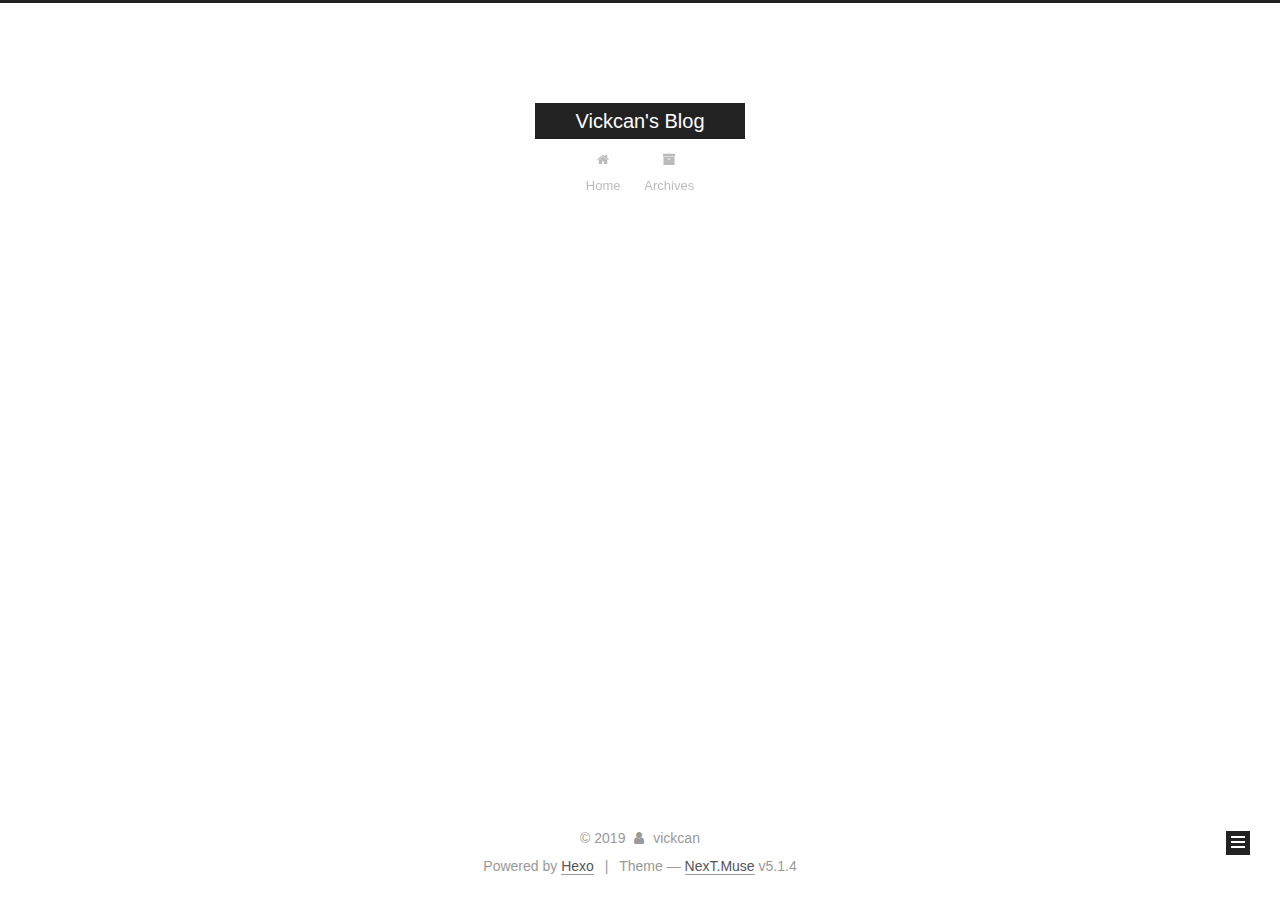
==== archives/index.html @ aaf4f509 "safds" ====
<!DOCTYPE html>



  


<html class="theme-next muse use-motion" lang>
<head><meta name="generator" content="Hexo 3.9.0">
  <meta charset="UTF-8">
<meta http-equiv="X-UA-Compatible" content="IE=edge">
<meta name="viewport" content="width=device-width, initial-scale=1, maximum-scale=1">
<meta name="theme-color" content="#222">









<meta http-equiv="Cache-Control" content="no-transform">
<meta http-equiv="Cache-Control" content="no-siteapp">
















  
  
  <link href="/lib/fancybox/source/jquery.fancybox.css?v=2.1.5" rel="stylesheet" type="text/css">







<link href="/lib/font-awesome/css/font-awesome.min.css?v=4.6.2" rel="stylesheet" type="text/css">

<link href="/css/main.css?v=5.1.4" rel="stylesheet" type="text/css">


  <link rel="apple-touch-icon" sizes="180x180" href="/images/apple-touch-icon-next.png?v=5.1.4">


  <link rel="icon" type="image/png" sizes="32x32" href="/images/favicon-32x32-next.png?v=5.1.4">


  <link rel="icon" type="image/png" sizes="16x16" href="/images/favicon-16x16-next.png?v=5.1.4">


  <link rel="mask-icon" href="/images/logo.svg?v=5.1.4" color="#222">





  <meta name="keywords" content="Hexo, NexT">










<meta property="og:type" content="website">
<meta property="og:title" content="Vickcan&#39;s Blog">
<meta property="og:url" content="https://vickcan.github.io/archives/index.html">
<meta property="og:site_name" content="Vickcan&#39;s Blog">
<meta property="og:locale" content="default">
<meta name="twitter:card" content="summary">
<meta name="twitter:title" content="Vickcan&#39;s Blog">



<script type="text/javascript" id="hexo.configurations">
  var NexT = window.NexT || {};
  var CONFIG = {
    root: '/',
    scheme: 'Muse',
    version: '5.1.4',
    sidebar: {"position":"left","display":"post","offset":12,"b2t":false,"scrollpercent":false,"onmobile":false},
    fancybox: true,
    tabs: true,
    motion: {"enable":true,"async":false,"transition":{"post_block":"fadeIn","post_header":"slideDownIn","post_body":"slideDownIn","coll_header":"slideLeftIn","sidebar":"slideUpIn"}},
    duoshuo: {
      userId: '0',
      author: 'Author'
    },
    algolia: {
      applicationID: '',
      apiKey: '',
      indexName: '',
      hits: {"per_page":10},
      labels: {"input_placeholder":"Search for Posts","hits_empty":"We didn't find any results for the search: ${query}","hits_stats":"${hits} results found in ${time} ms"}
    }
  };
</script>



  <link rel="canonical" href="https://vickcan.github.io/archives/">





  <title>Archive | Vickcan's Blog</title>
  








</head>

<body itemscope itemtype="http://schema.org/WebPage" lang="default">

  
  
    
  

  <div class="container sidebar-position-left page-archive">
    <div class="headband"></div>

    <header id="header" class="header" itemscope itemtype="http://schema.org/WPHeader">
      <div class="header-inner"><div class="site-brand-wrapper">
  <div class="site-meta ">
    

    <div class="custom-logo-site-title">
      <a href="/" class="brand" rel="start">
        <span class="logo-line-before"><i></i></span>
        <span class="site-title">Vickcan's Blog</span>
        <span class="logo-line-after"><i></i></span>
      </a>
    </div>
      
        <p class="site-subtitle"></p>
      
  </div>

  <div class="site-nav-toggle">
    <button>
      <span class="btn-bar"></span>
      <span class="btn-bar"></span>
      <span class="btn-bar"></span>
    </button>
  </div>
</div>

<nav class="site-nav">
  

  
    <ul id="menu" class="menu">
      
        
        <li class="menu-item menu-item-home">
          <a href="/" rel="section">
            
              <i class="menu-item-icon fa fa-fw fa-home"></i> <br>
            
            Home
          </a>
        </li>
      
        
        <li class="menu-item menu-item-archives">
          <a href="/archives/" rel="section">
            
              <i class="menu-item-icon fa fa-fw fa-archive"></i> <br>
            
            Archives
          </a>
        </li>
      

      
    </ul>
  

  
</nav>



 </div>
    </header>

    <main id="main" class="main">
      <div class="main-inner">
        <div class="content-wrap">
          <div id="content" class="content">
            

  
  
  
  <div class="post-block archive">
    <div id="posts" class="posts-collapse">
      <span class="archive-move-on"></span>

      <span class="archive-page-counter">
        
        
        
          
        
        Um..! 1 post. Keep on posting.
      </span>

      

        
        
        

        
          
          <div class="collection-title">
            <h1 class="archive-year" id="archive-year-2019">2019</h1>
          </div>
        
        

        

  <article class="post post-type-normal" itemscope itemtype="http://schema.org/Article">
    <header class="post-header">

      <h2 class="post-title">
        
            <a class="post-title-link" href="/2019/07/06/hello-world/" itemprop="url">
              
                <span itemprop="name">Hello World</span>
              
            </a>
        
      </h2>

      <div class="post-meta">
        <time class="post-time" itemprop="dateCreated" datetime="2019-07-06T17:08:04+08:00" content="2019-07-06">
          07-06
        </time>
      </div>

    </header>
  </article>



      

    </div>
  </div>
  
  
  

  



          </div>
          


          

        </div>
        
          
  
  <div class="sidebar-toggle">
    <div class="sidebar-toggle-line-wrap">
      <span class="sidebar-toggle-line sidebar-toggle-line-first"></span>
      <span class="sidebar-toggle-line sidebar-toggle-line-middle"></span>
      <span class="sidebar-toggle-line sidebar-toggle-line-last"></span>
    </div>
  </div>

  <aside id="sidebar" class="sidebar">
    
    <div class="sidebar-inner">

      

      

      <section class="site-overview-wrap sidebar-panel sidebar-panel-active">
        <div class="site-overview">
          <div class="site-author motion-element" itemprop="author" itemscope itemtype="http://schema.org/Person">
            
              <p class="site-author-name" itemprop="name">vickcan</p>
              <p class="site-description motion-element" itemprop="description"></p>
          </div>

          <nav class="site-state motion-element">

            
              <div class="site-state-item site-state-posts">
              
                <a href="/archives/">
              
                  <span class="site-state-item-count">1</span>
                  <span class="site-state-item-name">posts</span>
                </a>
              </div>
            

            

            

          </nav>

          

          

          
          

          
          

          

        </div>
      </section>

      

      

    </div>
  </aside>


        
      </div>
    </main>

    <footer id="footer" class="footer">
      <div class="footer-inner">
        <div class="copyright">&copy; <span itemprop="copyrightYear">2019</span>
  <span class="with-love">
    <i class="fa fa-user"></i>
  </span>
  <span class="author" itemprop="copyrightHolder">vickcan</span>

  
</div>


  <div class="powered-by">Powered by <a class="theme-link" target="_blank" href="https://hexo.io">Hexo</a></div>



  <span class="post-meta-divider">|</span>



  <div class="theme-info">Theme &mdash; <a class="theme-link" target="_blank" href="https://github.com/iissnan/hexo-theme-next">NexT.Muse</a> v5.1.4</div>




        







        
      </div>
    </footer>

    
      <div class="back-to-top">
        <i class="fa fa-arrow-up"></i>
        
      </div>
    

    

  </div>

  

<script type="text/javascript">
  if (Object.prototype.toString.call(window.Promise) !== '[object Function]') {
    window.Promise = null;
  }
</script>









  












  
  
    <script type="text/javascript" src="/lib/jquery/index.js?v=2.1.3"></script>
  

  
  
    <script type="text/javascript" src="/lib/fastclick/lib/fastclick.min.js?v=1.0.6"></script>
  

  
  
    <script type="text/javascript" src="/lib/jquery_lazyload/jquery.lazyload.js?v=1.9.7"></script>
  

  
  
    <script type="text/javascript" src="/lib/velocity/velocity.min.js?v=1.2.1"></script>
  

  
  
    <script type="text/javascript" src="/lib/velocity/velocity.ui.min.js?v=1.2.1"></script>
  

  
  
    <script type="text/javascript" src="/lib/fancybox/source/jquery.fancybox.pack.js?v=2.1.5"></script>
  


  


  <script type="text/javascript" src="/js/src/utils.js?v=5.1.4"></script>

  <script type="text/javascript" src="/js/src/motion.js?v=5.1.4"></script>



  
  

  

  


  <script type="text/javascript" src="/js/src/bootstrap.js?v=5.1.4"></script>



  


  




	





  





  












  





  

  

  

  
  

  

  

  

</body>
</html>
---- css/main.css ----
/* normalize.css v3.0.2 | MIT License | git.io/normalize */
html {
  font-family: sans-serif; /* 1 */
  -ms-text-size-adjust: 100%; /* 2 */
  -webkit-text-size-adjust: 100%; /* 2 */
}
body {
  margin: 0;
}
article,
aside,
details,
figcaption,
figure,
footer,
header,
hgroup,
main,
menu,
nav,
section,
summary {
  display: block;
}
audio,
canvas,
progress,
video {
  display: inline-block; /* 1 */
  vertical-align: baseline; /* 2 */
}
audio:not([controls]) {
  display: none;
  height: 0;
}
[hidden],
template {
  display: none;
}
a {
  background-color: transparent;
}
a:active,
a:hover {
  outline: 0;
}
abbr[title] {
  border-bottom: 1px dotted;
}
b,
strong {
  font-weight: bold;
}
dfn {
  font-style: italic;
}
h1 {
  font-size: 2em;
  margin: 0.67em 0;
}
mark {
  background: #ff0;
  color: #000;
}
small {
  font-size: 80%;
}
sub,
sup {
  font-size: 75%;
  line-height: 0;
  position: relative;
  vertical-align: baseline;
}
sup {
  top: -0.5em;
}
sub {
  bottom: -0.25em;
}
img {
  border: 0;
}
svg:not(:root) {
  overflow: hidden;
}
figure {
  margin: 1em 40px;
}
hr {
  -moz-box-sizing: content-box;
  box-sizing: content-box;
  height: 0;
}
pre {
  overflow: auto;
}
code,
kbd,
pre,
samp {
  font-family: monospace, monospace;
  font-size: 1em;
}
button,
input,
optgroup,
select,
textarea {
  color: inherit; /* 1 */
  font: inherit; /* 2 */
  margin: 0; /* 3 */
}
button {
  overflow: visible;
}
button,
select {
  text-transform: none;
}
button,
html input[type="button"],
input[type="reset"],
input[type="submit"] {
  -webkit-appearance: button; /* 2 */
  cursor: pointer; /* 3 */
}
button[disabled],
html input[disabled] {
  cursor: default;
}
button::-moz-focus-inner,
input::-moz-focus-inner {
  border: 0;
  padding: 0;
}
input {
  line-height: normal;
}
input[type="checkbox"],
input[type="radio"] {
  box-sizing: border-box; /* 1 */
  padding: 0; /* 2 */
}
input[type="number"]::-webkit-inner-spin-button,
input[type="number"]::-webkit-outer-spin-button {
  height: auto;
}
input[type="search"] {
  -webkit-appearance: textfield; /* 1 */
  -moz-box-sizing: content-box;
  -webkit-box-sizing: content-box; /* 2 */
  box-sizing: content-box;
}
input[type="search"]::-webkit-search-cancel-button,
input[type="search"]::-webkit-search-decoration {
  -webkit-appearance: none;
}
fieldset {
  border: 1px solid #c0c0c0;
  margin: 0 2px;
  padding: 0.35em 0.625em 0.75em;
}
legend {
  border: 0; /* 1 */
  padding: 0; /* 2 */
}
textarea {
  overflow: auto;
}
optgroup {
  font-weight: bold;
}
table {
  border-collapse: collapse;
  border-spacing: 0;
}
td,
th {
  padding: 0;
}
::selection {
  background: #262a30;
  color: #fff;
}
body {
  position: relative;
  font-family: 'Lato', "PingFang SC", "Microsoft YaHei", sans-serif;
  font-size: 14px;
  line-height: 2;
  color: #555;
  background: #fff;
}
@media (max-width: 767px) {
  body {
    padding-right: 0 !important;
  }
}
@media (min-width: 768px) and (max-width: 991px) {
  body {
    padding-right: 0 !important;
  }
}
@media (min-width: 1600px) {
  body {
    font-size: 16px;
  }
}
h1,
h2,
h3,
h4,
h5,
h6 {
  margin: 0;
  padding: 0;
  font-weight: bold;
  line-height: 1.5;
  font-family: 'Lato', "PingFang SC", "Microsoft YaHei", sans-serif;
}
h2,
h3,
h4,
h5,
h6 {
  margin: 20px 0 15px;
}
h1 {
  font-size: 22px;
}
@media (max-width: 767px) {
  h1 {
    font-size: 18px;
  }
}
h2 {
  font-size: 20px;
}
@media (max-width: 767px) {
  h2 {
    font-size: 16px;
  }
}
h3 {
  font-size: 18px;
}
@media (max-width: 767px) {
  h3 {
    font-size: 14px;
  }
}
h4 {
  font-size: 16px;
}
@media (max-width: 767px) {
  h4 {
    font-size: 12px;
  }
}
h5 {
  font-size: 14px;
}
@media (max-width: 767px) {
  h5 {
    font-size: 10px;
  }
}
h6 {
  font-size: 12px;
}
@media (max-width: 767px) {
  h6 {
    font-size: 8px;
  }
}
p {
  margin: 0 0 20px 0;
}
a {
  color: #555;
  text-decoration: none;
  outline: none;
  border-bottom: 1px solid #999;
  word-wrap: break-word;
}
a:hover {
  color: #222;
  border-bottom-color: #222;
}
blockquote {
  margin: 0;
  padding: 0;
}
img {
  display: block;
  margin: auto;
  max-width: 100%;
  height: auto;
}
hr {
  margin: 40px 0;
  height: 3px;
  border: none;
  background-color: #ddd;
  background-image: repeating-linear-gradient(-45deg, #fff, #fff 4px, transparent 4px, transparent 8px);
}
blockquote {
  padding: 0 15px;
  color: #666;
  border-left: 4px solid #ddd;
}
blockquote cite::before {
  content: "-";
  padding: 0 5px;
}
dt {
  font-weight: 700;
}
dd {
  margin: 0;
  padding: 0;
}
kbd {
  border: 1px solid #ccc;
  border-radius: 0.2em;
  box-shadow: 0.1em 0.1em 0.2em rgba(0,0,0,0.1);
  background-color: #f9f9f9;
  font-family: inherit;
  background-image: -webkit-linear-gradient(top, #eee, #fff, #eee);
  padding: 0.1em 0.3em;
  white-space: nowrap;
}
.text-left {
  text-align: left;
}
.text-center {
  text-align: center;
}
.text-right {
  text-align: right;
}
.text-justify {
  text-align: justify;
}
.text-nowrap {
  white-space: nowrap;
}
.text-lowercase {
  text-transform: lowercase;
}
.text-uppercase {
  text-transform: uppercase;
}
.text-capitalize {
  text-transform: capitalize;
}
.center-block {
  display: block;
  margin-left: auto;
  margin-right: auto;
}
.clearfix:before,
.clearfix:after {
  content: " ";
  display: table;
}
.clearfix:after {
  clear: both;
}
.pullquote {
  width: 45%;
}
.pullquote.left {
  float: left;
  margin-left: 5px;
  margin-right: 10px;
}
.pullquote.right {
  float: right;
  margin-left: 10px;
  margin-right: 5px;
}
.affix.affix.affix {
  position: fixed;
}
.translation {
  margin-top: -20px;
  font-size: 14px;
  color: #999;
}
.scrollbar-measure {
  width: 100px;
  height: 100px;
  overflow: scroll;
  position: absolute;
  top: -9999px;
}
.use-motion .motion-element {
  opacity: 0;
}
table {
  margin: 20px 0;
  width: 100%;
  border-collapse: collapse;
  border-spacing: 0;
  border: 1px solid #ddd;
  font-size: 14px;
  table-layout: fixed;
  word-wrap: break-all;
}
table>tbody>tr:nth-of-type(odd) {
  background-color: #f9f9f9;
}
table>tbody>tr:hover {
  background-color: #f5f5f5;
}
caption,
th,
td {
  padding: 8px;
  text-align: left;
  vertical-align: middle;
  font-weight: normal;
}
th,
td {
  border-bottom: 3px solid #ddd;
  border-right: 1px solid #eee;
}
th {
  padding-bottom: 10px;
  font-weight: 700;
}
td {
  border-bottom-width: 1px;
}
html,
body {
  height: 100%;
}
.container {
  position: relative;
  min-height: 100%;
}
.header-inner {
  margin: 0 auto;
  padding: 100px 0 70px;
  width: 700px;
}
@media (min-width: 1600px) {
  .container .header-inner {
    width: 900px;
  }
}
.main {
  padding-bottom: 150px;
}
.main-inner {
  margin: 0 auto;
  width: 700px;
}
@media (min-width: 1600px) {
  .container .main-inner {
    width: 900px;
  }
}
.footer {
  position: absolute;
  left: 0;
  bottom: 0;
  width: 100%;
  min-height: 50px;
}
.footer-inner {
  box-sizing: border-box;
  margin: 20px auto;
  width: 700px;
}
@media (min-width: 1600px) {
  .container .footer-inner {
    width: 900px;
  }
}
pre,
.highlight {
  overflow: auto;
  margin: 20px 0;
  padding: 0;
  font-size: 13px;
  color: #4d4d4c;
  background: #f7f7f7;
  line-height: 1.6;
}
pre,
code {
  font-family: consolas, Menlo, "PingFang SC", "Microsoft YaHei", monospace;
}
code {
  padding: 2px 4px;
  word-wrap: break-word;
  color: #555;
  background: #eee;
  border-radius: 3px;
  font-size: 13px;
}
pre {
  padding: 10px;
}
pre code {
  padding: 0;
  color: #4d4d4c;
  background: none;
  text-shadow: none;
}
.highlight {
  border-radius: 1px;
}
.highlight pre {
  border: none;
  margin: 0;
  padding: 10px 0;
}
.highlight table {
  margin: 0;
  width: auto;
  border: none;
}
.highlight td {
  border: none;
  padding: 0;
}
.highlight figcaption {
  font-size: 1em;
  color: #4d4d4c;
  line-height: 1em;
  margin-bottom: 1em;
}
.highlight figcaption:before,
.highlight figcaption:after {
  content: " ";
  display: table;
}
.highlight figcaption:after {
  clear: both;
}
.highlight figcaption a {
  float: right;
  color: #4d4d4c;
}
.highlight figcaption a:hover {
  border-bottom-color: #4d4d4c;
}
.highlight .gutter pre {
  padding-left: 10px;
  padding-right: 10px;
  color: #869194;
  text-align: right;
  background-color: #eff2f3;
}
.highlight .code pre {
  width: 100%;
  padding-left: 10px;
  padding-right: 10px;
  background-color: #f7f7f7;
}
.highlight .line {
  height: 20px;
}
.gutter {
  -webkit-user-select: none;
  -moz-user-select: none;
  -ms-user-select: none;
  user-select: none;
}
.gist table {
  width: auto;
}
.gist table td {
  border: none;
}
pre .deletion {
  background: #fdd;
}
pre .addition {
  background: #dfd;
}
pre .meta {
  color: #8959a8;
}
pre .comment {
  color: #8e908c;
}
pre .variable,
pre .attribute,
pre .tag,
pre .regexp,
pre .ruby .constant,
pre .xml .tag .title,
pre .xml .pi,
pre .xml .doctype,
pre .html .doctype,
pre .css .id,
pre .css .class,
pre .css .pseudo {
  color: #c82829;
}
pre .number,
pre .preprocessor,
pre .built_in,
pre .literal,
pre .params,
pre .constant,
pre .command {
  color: #f5871f;
}
pre .ruby .class .title,
pre .css .rules .attribute,
pre .string,
pre .value,
pre .inheritance,
pre .header,
pre .ruby .symbol,
pre .xml .cdata,
pre .special,
pre .number,
pre .formula {
  color: #718c00;
}
pre .title,
pre .css .hexcolor {
  color: #3e999f;
}
pre .function,
pre .python .decorator,
pre .python .title,
pre .ruby .function .title,
pre .ruby .title .keyword,
pre .perl .sub,
pre .javascript .title,
pre .coffeescript .title {
  color: #4271ae;
}
pre .keyword,
pre .javascript .function {
  color: #8959a8;
}
.full-image.full-image.full-image.full-image {
  border: none;
  max-width: 100%;
  width: auto;
  margin: 20px auto 25px;
}
@media (min-width: 992px) {
  .full-image.full-image.full-image.full-image {
    max-width: none;
    width: 110%;
    margin: 25px -5%;
  }
}
.blockquote-center,
.page-home .post-type-quote blockquote,
.page-post-detail .post-type-quote blockquote {
  position: relative;
  margin: 40px 0;
  padding: 0;
  border-left: none;
  text-align: center;
}
.blockquote-center::before,
.page-home .post-type-quote blockquote::before,
.page-post-detail .post-type-quote blockquote::before,
.blockquote-center::after,
.page-home .post-type-quote blockquote::after,
.page-post-detail .post-type-quote blockquote::after {
  position: absolute;
  content: ' ';
  display: block;
  width: 100%;
  height: 24px;
  opacity: 0.2;
  background-repeat: no-repeat;
  background-position: 0 -6px;
  background-size: 22px 22px;
}
.blockquote-center::before,
.page-home .post-type-quote blockquote::before,
.page-post-detail .post-type-quote blockquote::before {
  top: -20px;
  background-image: url("../images/quote-l.svg");
  border-top: 1px solid #ccc;
}
.blockquote-center::after,
.page-home .post-type-quote blockquote::after,
.page-post-detail .post-type-quote blockquote::after {
  bottom: -20px;
  background-image: url("../images/quote-r.svg");
  border-bottom: 1px solid #ccc;
  background-position: 100% 8px;
}
.blockquote-center p,
.page-home .post-type-quote blockquote p,
.page-post-detail .post-type-quote blockquote p,
.blockquote-center div,
.page-home .post-type-quote blockquote div,
.page-post-detail .post-type-quote blockquote div {
  text-align: center;
}
.post .post-body .group-picture img {
  box-sizing: border-box;
  padding: 0 3px;
  border: none;
}
.post .group-picture-row {
  overflow: hidden;
  margin-top: 6px;
}
.post .group-picture-row:first-child {
  margin-top: 0;
}
.post .group-picture-column {
  float: left;
}
.page-post-detail .post-body .group-picture-column {
  float: none;
  margin-top: 10px;
  width: auto !important;
}
.page-post-detail .post-body .group-picture-column img {
  margin: 0 auto;
}
.page-archive .group-picture-container {
  overflow: hidden;
}
.page-archive .group-picture-row {
  float: left;
}
.page-archive .group-picture-row:first-child {
  margin-top: 6px;
}
.page-archive .group-picture-column {
  max-width: 150px;
  max-height: 150px;
}
.post-body .note {
  position: relative;
  padding: 15px;
  margin-bottom: 20px;
  border: 1px solid #eee;
  border-left-width: 5px;
  border-radius: 3px;
}
.post-body .note h2,
.post-body .note h3,
.post-body .note h4,
.post-body .note h5,
.post-body .note h6 {
  margin-top: 0;
  margin-bottom: 0;
  border-bottom: initial;
  padding-top: 0 !important;
}
.post-body .note p:first-child,
.post-body .note ul:first-child,
.post-body .note ol:first-child,
.post-body .note table:first-child,
.post-body .note pre:first-child,
.post-body .note blockquote:first-child {
  margin-top: 0;
}
.post-body .note p:last-child,
.post-body .note ul:last-child,
.post-body .note ol:last-child,
.post-body .note table:last-child,
.post-body .note pre:last-child,
.post-body .note blockquote:last-child {
  margin-bottom: 0;
}
.post-body .note.default {
  border-left-color: #777;
}
.post-body .note.default h2,
.post-body .note.default h3,
.post-body .note.default h4,
.post-body .note.default h5,
.post-body .note.default h6 {
  color: #777;
}
.post-body .note.primary {
  border-left-color: #6f42c1;
}
.post-body .note.primary h2,
.post-body .note.primary h3,
.post-body .note.primary h4,
.post-body .note.primary h5,
.post-body .note.primary h6 {
  color: #6f42c1;
}
.post-body .note.info {
  border-left-color: #428bca;
}
.post-body .note.info h2,
.post-body .note.info h3,
.post-body .note.info h4,
.post-body .note.info h5,
.post-body .note.info h6 {
  color: #428bca;
}
.post-body .note.success {
  border-left-color: #5cb85c;
}
.post-body .note.success h2,
.post-body .note.success h3,
.post-body .note.success h4,
.post-body .note.success h5,
.post-body .note.success h6 {
  color: #5cb85c;
}
.post-body .note.warning {
  border-left-color: #f0ad4e;
}
.post-body .note.warning h2,
.post-body .note.warning h3,
.post-body .note.warning h4,
.post-body .note.warning h5,
.post-body .note.warning h6 {
  color: #f0ad4e;
}
.post-body .note.danger {
  border-left-color: #d9534f;
}
.post-body .note.danger h2,
.post-body .note.danger h3,
.post-body .note.danger h4,
.post-body .note.danger h5,
.post-body .note.danger h6 {
  color: #d9534f;
}
.post-body .label {
  display: inline;
  padding: 0 2px;
  white-space: nowrap;
}
.post-body .label.default {
  background-color: #f0f0f0;
}
.post-body .label.primary {
  background-color: #efe6f7;
}
.post-body .label.info {
  background-color: #e5f2f8;
}
.post-body .label.success {
  background-color: #e7f4e9;
}
.post-body .label.warning {
  background-color: #fcf6e1;
}
.post-body .label.danger {
  background-color: #fae8eb;
}
.post-body .tabs {
  position: relative;
  display: block;
  margin-bottom: 20px;
  padding-top: 10px;
}
.post-body .tabs ul.nav-tabs {
  margin: 0;
  padding: 0;
  display: flex;
  margin-bottom: -1px;
}
@media (max-width: 413px) {
  .post-body .tabs ul.nav-tabs {
    display: block;
    margin-bottom: 5px;
  }
}
.post-body .tabs ul.nav-tabs li.tab {
  list-style-type: none !important;
  margin: 0 0.25em 0 0;
  border-top: 3px solid transparent;
  border-left: 1px solid transparent;
  border-right: 1px solid transparent;
}
@media (max-width: 413px) {
  .post-body .tabs ul.nav-tabs li.tab {
    margin: initial;
    border-top: 1px solid transparent;
    border-left: 3px solid transparent;
    border-right: 1px solid transparent;
    border-bottom: 1px solid transparent;
  }
}
.post-body .tabs ul.nav-tabs li.tab a {
  outline: 0;
  border-bottom: initial;
  display: block;
  line-height: 1.8em;
  padding: 0.25em 0.75em;
  transition-duration: 0.2s;
  transition-timing-function: ease-out;
  transition-delay: 0s;
}
.post-body .tabs ul.nav-tabs li.tab a i {
  width: 1.285714285714286em;
}
.post-body .tabs ul.nav-tabs li.tab.active {
  border-top: 3px solid #fc6423;
  border-left: 1px solid #ddd;
  border-right: 1px solid #ddd;
  background-color: #fff;
}
@media (max-width: 413px) {
  .post-body .tabs ul.nav-tabs li.tab.active {
    border-top: 1px solid #ddd;
    border-left: 3px solid #fc6423;
    border-right: 1px solid #ddd;
    border-bottom: 1px solid #ddd;
  }
}
.post-body .tabs ul.nav-tabs li.tab.active a {
  cursor: default;
  color: #555;
}
.post-body .tabs .tab-content {
  background-color: #fff;
}
.post-body .tabs .tab-content .tab-pane {
  border: 1px solid #ddd;
  padding: 20px 20px 0 20px;
}
.post-body .tabs .tab-content .tab-pane:not(.active) {
  display: none !important;
}
.post-body .tabs .tab-content .tab-pane.active {
  display: block !important;
}
.btn {
  display: inline-block;
  padding: 0 20px;
  font-size: 14px;
  color: #fff;
  background: #222;
  border: 2px solid #222;
  text-decoration: none;
  border-radius: 0;
  transition-property: background-color;
  transition-duration: 0.2s;
  transition-timing-function: ease-in-out;
  transition-delay: 0s;
  line-height: 2;
}
.btn:hover {
  border-color: #222;
  color: #222;
  background: #fff;
}
.btn +.btn {
  margin: 0 0 8px 8px;
}
.btn .fa-fw {
  width: 1.285714285714286em;
  text-align: left;
}
.btn-bar {
  display: block;
  width: 22px;
  height: 2px;
  background: #555;
  border-radius: 1px;
}
.btn-bar+.btn-bar {
  margin-top: 4px;
}
.pagination {
  margin: 120px 0 40px;
  text-align: center;
  border-top: 1px solid #eee;
}
.page-number-basic,
.pagination .prev,
.pagination .next,
.pagination .page-number,
.pagination .space {
  display: inline-block;
  position: relative;
  top: -1px;
  margin: 0 10px;
  padding: 0 11px;
}
@media (max-width: 767px) {
  .page-number-basic,
  .pagination .prev,
  .pagination .next,
  .pagination .page-number,
  .pagination .space {
    margin: 0 5px;
  }
}
.pagination .prev,
.pagination .next,
.pagination .page-number {
  border-bottom: 0;
  border-top: 1px solid #eee;
  transition-property: border-color;
  transition-duration: 0.2s;
  transition-timing-function: ease-in-out;
  transition-delay: 0s;
}
.pagination .prev:hover,
.pagination .next:hover,
.pagination .page-number:hover {
  border-top-color: #222;
}
.pagination .space {
  padding: 0;
  margin: 0;
}
.pagination .prev {
  margin-left: 0;
}
.pagination .next {
  margin-right: 0;
}
.pagination .page-number.current {
  color: #fff;
  background: #ccc;
  border-top-color: #ccc;
}
@media (max-width: 767px) {
  .pagination {
    border-top: none;
  }
  .pagination .prev,
  .pagination .next,
  .pagination .page-number {
    margin-bottom: 10px;
    border-top: 0;
    border-bottom: 1px solid #eee;
    padding: 0 10px;
  }
  .pagination .prev:hover,
  .pagination .next:hover,
  .pagination .page-number:hover {
    border-bottom-color: #222;
  }
}
.comments {
  margin: 60px 20px 0;
}
.tag-cloud {
  text-align: center;
}
.tag-cloud a {
  display: inline-block;
  margin: 10px;
}
.back-to-top {
  box-sizing: border-box;
  position: fixed;
  bottom: -100px;
  right: 30px;
  z-index: 1050;
  padding: 0 6px;
  width: 24px;
  background: #222;
  font-size: 12px;
  opacity: 1;
  color: #fff;
  cursor: pointer;
  text-align: center;
  -webkit-transform: translateZ(0);
  transition-property: bottom;
  transition-duration: 0.2s;
  transition-timing-function: ease-in-out;
  transition-delay: 0s;
}
@media (min-width: 768px) and (max-width: 991px) {
  .back-to-top {
    display: none !important;
  }
}
@media (max-width: 767px) {
  .back-to-top {
    display: none !important;
  }
}
.back-to-top.back-to-top-on {
  bottom: 19px;
}
.header {
  background: transparent;
}
.header-inner {
  position: relative;
}
.headband {
  height: 3px;
  background: #222;
}
.site-meta {
  margin: 0;
  text-align: center;
}
@media (max-width: 767px) {
  .site-meta {
    text-align: center;
  }
}
.brand {
  position: relative;
  display: inline-block;
  padding: 0 40px;
  color: #fff;
  background: #222;
  border-bottom: none;
}
.brand:hover {
  color: #fff;
}
.logo {
  display: inline-block;
  margin-right: 5px;
  line-height: 36px;
  vertical-align: top;
}
.site-title {
  display: inline-block;
  vertical-align: top;
  line-height: 36px;
  font-size: 20px;
  font-weight: normal;
  font-family: 'Lato', "PingFang SC", "Microsoft YaHei", sans-serif;
}
.site-subtitle {
  margin-top: 10px;
  font-size: 13px;
  color: #999;
}
.use-motion .brand {
  opacity: 0;
}
.use-motion .logo,
.use-motion .site-title,
.use-motion .site-subtitle {
  opacity: 0;
  position: relative;
  top: -10px;
}
.site-nav-toggle {
  display: none;
  position: absolute;
  top: 10px;
  left: 10px;
}
@media (max-width: 767px) {
  .site-nav-toggle {
    display: block;
  }
}
.site-nav-toggle button {
  margin-top: 2px;
  padding: 9px 10px;
  background: transparent;
  border: none;
}
@media (max-width: 767px) {
  .site-nav {
    display: none;
    margin: 0 -10px;
    padding: 0 10px;
    clear: both;
    border-top: 1px solid #ddd;
  }
}
@media (min-width: 768px) and (max-width: 991px) {
  .site-nav {
    display: block !important;
  }
}
@media (min-width: 992px) {
  .site-nav {
    display: block !important;
  }
}
.menu {
  margin-top: 20px;
  padding-left: 0;
  text-align: center;
}
.menu .menu-item {
  display: inline-block;
  margin: 0 10px;
  list-style: none;
}
@media screen and (max-width: 767px) {
  .menu .menu-item {
    margin-top: 10px;
  }
}
.menu .menu-item a {
  display: block;
  font-size: 13px;
  line-height: inherit;
  border-bottom: 1px solid transparent;
  transition-property: border-color;
  transition-duration: 0.2s;
  transition-timing-function: ease-in-out;
  transition-delay: 0s;
}
.menu .menu-item a:hover {
  border-bottom-color: #222;
}
.menu .menu-item .fa {
  margin-right: 5px;
}
.use-motion .menu-item {
  opacity: 0;
}
.post-body {
  font-family: 'Lato', "PingFang SC", "Microsoft YaHei", sans-serif;
}
@media (max-width: 767px) {
  .post-body {
    word-break: break-word;
  }
}
.post-body .fancybox img {
  display: block !important;
  margin: 0 auto;
  cursor: pointer;
  cursor: zoom-in;
  cursor: -webkit-zoom-in;
}
.post-body .image-caption,
.post-body .figure .caption {
  margin: -20px auto 15px;
  text-align: center;
  font-size: 14px;
  color: #999;
  font-weight: bold;
  line-height: 1;
}
.post-sticky-flag {
  display: inline-block;
  font-size: 16px;
  -ms-transform: rotate(30deg);
  -webkit-transform: rotate(30deg);
  -moz-transform: rotate(30deg);
  -ms-transform: rotate(30deg);
  -o-transform: rotate(30deg);
  transform: rotate(30deg);
}
.use-motion .post-block,
.use-motion .pagination,
.use-motion .comments {
  opacity: 0;
}
.use-motion .post-header {
  opacity: 0;
}
.use-motion .post-body {
  opacity: 0;
}
.use-motion .collection-title {
  opacity: 0;
}
.posts-expand {
  padding-top: 40px;
}
@media (max-width: 767px) {
  .posts-expand {
    margin: 0 20px;
  }
  .post-body pre .gutter pre {
    padding-right: 10px;
  }
  .post-body .highlight {
    margin-left: 0px;
    margin-right: 0px;
    padding: 0;
  }
  .post-body .highlight .gutter pre {
    padding-right: 10px;
  }
}
@media (min-width: 992px) {
  .posts-expand .post-body {
    text-align: justify;
  }
}
.posts-expand .post-body h2,
.posts-expand .post-body h3,
.posts-expand .post-body h4,
.posts-expand .post-body h5,
.posts-expand .post-body h6 {
  padding-top: 10px;
}
.posts-expand .post-body h2 .header-anchor,
.posts-expand .post-body h3 .header-anchor,
.posts-expand .post-body h4 .header-anchor,
.posts-expand .post-body h5 .header-anchor,
.posts-expand .post-body h6 .header-anchor {
  float: right;
  margin-left: 10px;
  color: #ccc;
  border-bottom-style: none;
  visibility: hidden;
}
.posts-expand .post-body h2 .header-anchor:hover,
.posts-expand .post-body h3 .header-anchor:hover,
.posts-expand .post-body h4 .header-anchor:hover,
.posts-expand .post-body h5 .header-anchor:hover,
.posts-expand .post-body h6 .header-anchor:hover {
  color: inherit;
}
.posts-expand .post-body h2:hover .header-anchor,
.posts-expand .post-body h3:hover .header-anchor,
.posts-expand .post-body h4:hover .header-anchor,
.posts-expand .post-body h5:hover .header-anchor,
.posts-expand .post-body h6:hover .header-anchor {
  visibility: visible;
}
.posts-expand .post-body ul li {
  list-style: circle;
}
.posts-expand .post-body img {
  box-sizing: border-box;
  margin: auto;
  padding: 3px;
  border: 1px solid #ddd;
}
.posts-expand .post-body .fancybox img {
  margin: 0 auto 25px;
}
@media (max-width: 767px) {
  .posts-collapse {
    margin: 0 20px;
  }
  .posts-collapse .post-title,
  .posts-collapse .post-meta {
    display: block;
    width: auto;
    text-align: left;
  }
}
.posts-collapse {
  position: relative;
  z-index: 1010;
  margin-left: 55px;
}
.posts-collapse::after {
  content: " ";
  position: absolute;
  top: 20px;
  left: 0;
  margin-left: -2px;
  width: 4px;
  height: 100%;
  background: #f5f5f5;
  z-index: -1;
}
@media (max-width: 767px) {
  .posts-collapse {
    margin: 0 20px;
  }
}
.posts-collapse .collection-title {
  position: relative;
  margin: 60px 0;
}
.posts-collapse .collection-title h1,
.posts-collapse .collection-title h2 {
  margin-left: 20px;
}
.posts-collapse .collection-title small {
  color: #bbb;
  margin-left: 5px;
}
.posts-collapse .collection-title::before {
  content: " ";
  position: absolute;
  left: 0;
  top: 50%;
  margin-left: -4px;
  margin-top: -4px;
  width: 8px;
  height: 8px;
  background: #bbb;
  border-radius: 50%;
}
.posts-collapse .post {
  margin: 30px 0;
}
.posts-collapse .post-header {
  position: relative;
  transition-duration: 0.2s;
  transition-timing-function: ease-in-out;
  transition-delay: 0s;
  transition-property: border;
  border-bottom: 1px dashed #ccc;
}
.posts-collapse .post-header::before {
  content: " ";
  position: absolute;
  left: 0;
  top: 12px;
  width: 6px;
  height: 6px;
  margin-left: -4px;
  background: #bbb;
  border-radius: 50%;
  border: 1px solid #fff;
  transition-duration: 0.2s;
  transition-timing-function: ease-in-out;
  transition-delay: 0s;
  transition-property: background;
}
.posts-collapse .post-header:hover {
  border-bottom-color: #666;
}
.posts-collapse .post-header:hover::before {
  background: #222;
}
.posts-collapse .post-meta {
  position: absolute;
  font-size: 12px;
  left: 20px;
  top: 5px;
}
.posts-collapse .post-comments-count {
  display: none;
}
.posts-collapse .post-title {
  margin-left: 60px;
  font-size: 16px;
  font-weight: normal;
  line-height: inherit;
}
.posts-collapse .post-title::after {
  margin-left: 3px;
  opacity: 0.6;
}
.posts-collapse .post-title a {
  color: #666;
  border-bottom: none;
}
.page-home .post-type-quote .post-header,
.page-post-detail .post-type-quote .post-header,
.page-home .post-type-quote .post-tags,
.page-post-detail .post-type-quote .post-tags {
  display: none;
}
.posts-expand .post-title {
  text-align: center;
  word-break: break-word;
  font-weight: 400;
}
.posts-expand .post-title-link {
  display: inline-block;
  position: relative;
  color: #555;
  border-bottom: none;
  line-height: 1.2;
  vertical-align: top;
}
.posts-expand .post-title-link::before {
  content: "";
  position: absolute;
  width: 100%;
  height: 2px;
  bottom: 0;
  left: 0;
  background-color: #000;
  visibility: hidden;
  -webkit-transform: scaleX(0);
  -moz-transform: scaleX(0);
  -ms-transform: scaleX(0);
  -o-transform: scaleX(0);
  transform: scaleX(0);
  transition-duration: 0.2s;
  transition-timing-function: ease-in-out;
  transition-delay: 0s;
}
.posts-expand .post-title-link:hover::before {
  visibility: visible;
  -webkit-transform: scaleX(1);
  -moz-transform: scaleX(1);
  -ms-transform: scaleX(1);
  -o-transform: scaleX(1);
  transform: scaleX(1);
}
.posts-expand .post-title-link .fa {
  font-size: 16px;
}
.posts-expand .post-meta {
  margin: 3px 0 60px 0;
  color: #999;
  font-family: 'Lato', "PingFang SC", "Microsoft YaHei", sans-serif;
  font-size: 12px;
  text-align: center;
}
.posts-expand .post-meta .post-category-list {
  display: inline-block;
  margin: 0;
  padding: 3px;
}
.posts-expand .post-meta .post-category-list-link {
  color: #999;
}
.posts-expand .post-meta .post-description {
  font-size: 14px;
  margin-top: 2px;
}
.post-meta-divider {
  margin: 0 0.5em;
}
.post-meta-item-icon {
  margin-right: 3px;
}
@media (min-width: 768px) and (max-width: 991px) {
  .post-meta-item-icon {
    display: inline-block;
  }
}
@media (max-width: 767px) {
  .post-meta-item-icon {
    display: inline-block;
  }
}
@media (min-width: 768px) and (max-width: 991px) {
  .post-meta-item-text {
    display: none;
  }
}
@media (max-width: 767px) {
  .post-meta-item-text {
    display: none;
  }
}
@media (max-width: 767px) {
  .posts-expand .post-comments-count {
    display: none;
  }
}
.post-button {
  margin-top: 40px;
}
.posts-expand .post-tags {
  margin-top: 40px;
  text-align: center;
}
.posts-expand .post-tags a {
  display: inline-block;
  margin-right: 10px;
  font-size: 13px;
}
.post-nav {
  display: table;
  margin-top: 15px;
  width: 100%;
  border-top: 1px solid #eee;
}
.post-nav-divider {
  display: table-cell;
  width: 10%;
}
.post-nav-item {
  display: table-cell;
  padding: 10px 0 0 0;
  width: 45%;
  vertical-align: top;
}
.post-nav-item a {
  position: relative;
  display: block;
  line-height: 25px;
  font-size: 14px;
  color: #555;
  border-bottom: none;
}
.post-nav-item a:hover {
  color: #222;
  border-bottom: none;
}
.post-nav-item a:active {
  top: 2px;
}
.post-nav-item .fa {
  position: absolute;
  top: 8px;
  left: 0;
  font-size: 12px;
}
.post-nav-next a {
  padding-left: 15px;
}
.post-nav-prev {
  text-align: right;
}
.post-nav-prev a {
  padding-right: 15px;
}
.post-nav-prev .fa {
  right: 0;
  left: auto;
}
.posts-expand .post-eof {
  display: block;
  margin: 80px auto 60px;
  width: 8%;
  height: 1px;
  background: #ccc;
  text-align: center;
}
.post:last-child .post-eof.post-eof.post-eof {
  display: none;
}
.post-gallery {
  display: table;
  table-layout: fixed;
  width: 100%;
  border-collapse: separate;
}
.post-gallery-row {
  display: table-row;
}
.post-gallery .post-gallery-img {
  display: table-cell;
  text-align: center;
  vertical-align: middle;
  border: none;
}
.post-gallery .post-gallery-img img {
  max-width: 100%;
  max-height: 100%;
  border: none;
}
.fancybox-close,
.fancybox-close:hover {
  border: none;
}
.rtl.post-body p,
.rtl.post-body a,
.rtl.post-body h1,
.rtl.post-body h2,
.rtl.post-body h3,
.rtl.post-body h4,
.rtl.post-body h5,
.rtl.post-body h6,
.rtl.post-body li,
.rtl.post-body ul,
.rtl.post-body ol {
  direction: rtl;
  font-family: UKIJ Ekran;
}
.rtl.post-title {
  font-family: UKIJ Ekran;
}
.sidebar {
  position: fixed;
  right: 0;
  top: 0;
  bottom: 0;
  width: 0;
  z-index: 1040;
  box-shadow: inset 0 2px 6px #000;
  background: #222;
  -webkit-transform: translateZ(0);
}
.sidebar a {
  color: #999;
  border-bottom-color: #555;
}
.sidebar a:hover {
  color: #eee;
}
@media (min-width: 768px) and (max-width: 991px) {
  .sidebar {
    display: none !important;
  }
}
@media (max-width: 767px) {
  .sidebar {
    display: none !important;
  }
}
.sidebar-inner {
  position: relative;
  padding: 20px 10px;
  color: #999;
  text-align: center;
}
.site-overview-wrap {
  overflow: hidden;
}
.site-overview {
  overflow-y: auto;
  overflow-x: hidden;
}
.sidebar-toggle {
  position: fixed;
  right: 30px;
  bottom: 45px;
  width: 14px;
  height: 14px;
  padding: 5px;
  background: #222;
  line-height: 0;
  z-index: 1050;
  cursor: pointer;
  -webkit-transform: translateZ(0);
}
@media (min-width: 768px) and (max-width: 991px) {
  .sidebar-toggle {
    display: none !important;
  }
}
@media (max-width: 767px) {
  .sidebar-toggle {
    display: none !important;
  }
}
.sidebar-toggle-line {
  position: relative;
  display: inline-block;
  vertical-align: top;
  height: 2px;
  width: 100%;
  background: #fff;
  margin-top: 3px;
}
.sidebar-toggle-line:first-child {
  margin-top: 0;
}
.site-author-image {
  display: block;
  margin: 0 auto;
  padding: 2px;
  max-width: 96px;
  height: auto;
  border: 2px solid #333;
}
.site-author-name {
  margin: 5px 0 0;
  text-align: center;
  color: #f5f5f5;
  font-weight: normal;
}
.site-description {
  margin-top: 5px;
  text-align: center;
  font-size: 14px;
  color: #999;
}
.site-state {
  overflow: hidden;
  line-height: 1.4;
  white-space: nowrap;
  text-align: center;
}
.site-state-item {
  display: inline-block;
  padding: 0 15px;
  border-left: 1px solid #333;
}
.site-state-item:first-child {
  border-left: none;
}
.site-state-item a {
  border-bottom: none;
}
.site-state-item-count {
  display: block;
  text-align: center;
  color: inherit;
  font-weight: 600;
  font-size: 18px;
}
.site-state-item-name {
  font-size: 13px;
  color: inherit;
}
.feed-link {
  margin-top: 20px;
}
.feed-link a {
  display: inline-block;
  padding: 0 15px;
  color: #fc6423;
  border: 1px solid #fc6423;
  border-radius: 4px;
}
.feed-link a i {
  color: #fc6423;
  font-size: 14px;
}
.feed-link a:hover {
  color: #fff;
  background: #fc6423;
}
.feed-link a:hover i {
  color: #fff;
}
.links-of-author {
  margin-top: 20px;
}
.links-of-author a {
  display: inline-block;
  vertical-align: middle;
  margin-right: 10px;
  margin-bottom: 10px;
  border-bottom-color: #555;
  font-size: 13px;
}
.links-of-author a:before {
  display: inline-block;
  vertical-align: middle;
  margin-right: 3px;
  content: " ";
  width: 4px;
  height: 4px;
  border-radius: 50%;
  background: #44b8b8;
}
.links-of-blogroll {
  font-size: 13px;
}
.links-of-blogroll-title {
  margin-top: 20px;
  font-size: 14px;
  font-weight: 600;
}
.links-of-blogroll-list {
  margin: 0;
  padding: 0;
  list-style: none;
}
.links-of-blogroll-item {
  padding: 2px 10px;
}
.links-of-blogroll-item a {
  max-width: 280px;
  box-sizing: border-box;
  display: inline-block;
  overflow: hidden;
  white-space: nowrap;
  text-overflow: ellipsis;
}
.sidebar-nav {
  margin: 0 0 20px;
  padding-left: 0;
}
.sidebar-nav li {
  display: inline-block;
  cursor: pointer;
  border-bottom: 1px solid transparent;
  font-size: 14px;
  color: #555;
}
.sidebar-nav li:hover {
  color: #f5f5f5;
}
.page-post-detail .sidebar-nav-toc {
  padding: 0 5px;
}
.page-post-detail .sidebar-nav-overview {
  margin-left: 10px;
}
.sidebar-nav .sidebar-nav-active {
  color: #87daff;
  border-bottom-color: #87daff;
}
.sidebar-nav .sidebar-nav-active:hover {
  color: #87daff;
}
.sidebar-panel {
  display: none;
}
.sidebar-panel-active {
  display: block;
}
.post-toc-empty {
  font-size: 14px;
  color: #666;
}
.post-toc-wrap {
  overflow: hidden;
}
.post-toc {
  overflow: auto;
}
.post-toc ol {
  margin: 0;
  padding: 0 2px 5px 10px;
  text-align: left;
  list-style: none;
  font-size: 14px;
}
.post-toc ol > ol {
  padding-left: 0;
}
.post-toc ol a {
  transition-duration: 0.2s;
  transition-timing-function: ease-in-out;
  transition-delay: 0s;
  transition-property: all;
  color: #999;
  border-bottom-color: #555;
}
.post-toc ol a:hover {
  color: #ccc;
  border-bottom-color: #ccc;
}
.post-toc .nav-item {
  overflow: hidden;
  text-overflow: ellipsis;
  text-align: justify;
  white-space: nowrap;
  line-height: 1.8;
}
.post-toc .nav .nav-child {
  display: none;
}
.post-toc .nav .active > .nav-child {
  display: block;
}
.post-toc .nav .active-current > .nav-child {
  display: block;
}
.post-toc .nav .active-current > .nav-child > .nav-item {
  display: block;
}
.post-toc .nav .active > a {
  color: #87daff;
  border-bottom-color: #87daff;
}
.post-toc .nav .active-current > a {
  color: #87daff;
}
.post-toc .nav .active-current > a:hover {
  color: #87daff;
}
.footer {
  font-size: 14px;
  color: #999;
}
.footer img {
  border: none;
}
.footer-inner {
  text-align: center;
}
.with-love {
  display: inline-block;
  margin: 0 5px;
}
.powered-by,
.theme-info {
  display: inline-block;
}
.cc-license {
  margin-top: 10px;
  text-align: center;
}
.cc-license .cc-opacity {
  opacity: 0.7;
  border-bottom: none;
}
.cc-license .cc-opacity:hover {
  opacity: 0.9;
}
.cc-license img {
  display: inline-block;
}
.theme-next #ds-thread #ds-reset {
  color: #555;
}
.theme-next #ds-thread #ds-reset .ds-replybox {
  margin-bottom: 30px;
}
.theme-next #ds-thread #ds-reset .ds-replybox .ds-avatar,
.theme-next #ds-reset .ds-avatar img {
  box-shadow: none;
}
.theme-next #ds-thread #ds-reset .ds-textarea-wrapper {
  border-color: #c7d4e1;
  background: none;
  border-top-right-radius: 3px;
  border-top-left-radius: 3px;
}
.theme-next #ds-thread #ds-reset .ds-textarea-wrapper textarea {
  height: 60px;
}
.theme-next #ds-reset .ds-rounded-top {
  border-radius: 0;
}
.theme-next #ds-thread #ds-reset .ds-post-toolbar {
  box-sizing: border-box;
  border: 1px solid #c7d4e1;
  background: #f6f8fa;
}
.theme-next #ds-thread #ds-reset .ds-post-options {
  height: 40px;
  border: none;
  background: none;
}
.theme-next #ds-thread #ds-reset .ds-toolbar-buttons {
  top: 11px;
}
.theme-next #ds-thread #ds-reset .ds-sync {
  top: 5px;
}
.theme-next #ds-thread #ds-reset .ds-post-button {
  top: 4px;
  right: 5px;
  width: 90px;
  height: 30px;
  border: 1px solid #c5ced7;
  border-radius: 3px;
  background-image: linear-gradient(#fbfbfc, #f5f7f9);
  color: #60676d;
}
.theme-next #ds-thread #ds-reset .ds-post-button:hover {
  background-position: 0 -30px;
  color: #60676d;
}
.theme-next #ds-thread #ds-reset .ds-comments-info {
  padding: 10px 0;
}
.theme-next #ds-thread #ds-reset .ds-sort {
  display: none;
}
.theme-next #ds-thread #ds-reset li.ds-tab a.ds-current {
  border: none;
  background: #f6f8fa;
  color: #60676d;
}
.theme-next #ds-thread #ds-reset li.ds-tab a.ds-current:hover {
  background-color: #e9f0f7;
  color: #60676d;
}
.theme-next #ds-thread #ds-reset li.ds-tab a {
  border-radius: 2px;
  padding: 5px;
}
.theme-next #ds-thread #ds-reset .ds-login-buttons p {
  color: #999;
  line-height: 36px;
}
.theme-next #ds-thread #ds-reset .ds-login-buttons .ds-service-list li {
  height: 28px;
}
.theme-next #ds-thread #ds-reset .ds-service-list a {
  background: none;
  padding: 5px;
  border: 1px solid;
  border-radius: 3px;
  text-align: center;
}
.theme-next #ds-thread #ds-reset .ds-service-list a:hover {
  color: #fff;
  background: #666;
}
.theme-next #ds-thread #ds-reset .ds-service-list .ds-weibo {
  color: #fc9b00;
  border-color: #fc9b00;
}
.theme-next #ds-thread #ds-reset .ds-service-list .ds-weibo:hover {
  background: #fc9b00;
}
.theme-next #ds-thread #ds-reset .ds-service-list .ds-qq {
  color: #60a3ec;
  border-color: #60a3ec;
}
.theme-next #ds-thread #ds-reset .ds-service-list .ds-qq:hover {
  background: #60a3ec;
}
.theme-next #ds-thread #ds-reset .ds-service-list .ds-renren {
  color: #2e7ac4;
  border-color: #2e7ac4;
}
.theme-next #ds-thread #ds-reset .ds-service-list .ds-renren:hover {
  background: #2e7ac4;
}
.theme-next #ds-thread #ds-reset .ds-service-list .ds-douban {
  color: #37994c;
  border-color: #37994c;
}
.theme-next #ds-thread #ds-reset .ds-service-list .ds-douban:hover {
  background: #37994c;
}
.theme-next #ds-thread #ds-reset .ds-service-list .ds-kaixin {
  color: #fef20d;
  border-color: #fef20d;
}
.theme-next #ds-thread #ds-reset .ds-service-list .ds-kaixin:hover {
  background: #fef20d;
}
.theme-next #ds-thread #ds-reset .ds-service-list .ds-netease {
  color: #f00;
  border-color: #f00;
}
.theme-next #ds-thread #ds-reset .ds-service-list .ds-netease:hover {
  background: #f00;
}
.theme-next #ds-thread #ds-reset .ds-service-list .ds-sohu {
  color: #ffcb05;
  border-color: #ffcb05;
}
.theme-next #ds-thread #ds-reset .ds-service-list .ds-sohu:hover {
  background: #ffcb05;
}
.theme-next #ds-thread #ds-reset .ds-service-list .ds-baidu {
  color: #2831e0;
  border-color: #2831e0;
}
.theme-next #ds-thread #ds-reset .ds-service-list .ds-baidu:hover {
  background: #2831e0;
}
.theme-next #ds-thread #ds-reset .ds-service-list .ds-google {
  color: #166bec;
  border-color: #166bec;
}
.theme-next #ds-thread #ds-reset .ds-service-list .ds-google:hover {
  background: #166bec;
}
.theme-next #ds-thread #ds-reset .ds-service-list .ds-weixin {
  color: #00ce0d;
  border-color: #00ce0d;
}
.theme-next #ds-thread #ds-reset .ds-service-list .ds-weixin:hover {
  background: #00ce0d;
}
.theme-next #ds-thread #ds-reset .ds-service-list .ds-more-services {
  border: none;
}
.theme-next #ds-thread #ds-reset .ds-service-list .ds-more-services:hover {
  background: none;
}
.theme-next #ds-reset .duoshuo-ua-admin {
  display: inline-block;
  color: #f00;
}
.theme-next #ds-reset .duoshuo-ua-platform,
.theme-next #ds-reset .duoshuo-ua-browser {
  color: #ccc;
}
.theme-next #ds-reset .duoshuo-ua-platform .fa,
.theme-next #ds-reset .duoshuo-ua-browser .fa {
  display: inline-block;
  margin-right: 3px;
}
.theme-next #ds-reset .duoshuo-ua-separator {
  display: inline-block;
  margin-left: 5px;
}
.theme-next .this_ua {
  background-color: #ccc !important;
  border-radius: 4px;
  padding: 0 5px !important;
  margin: 1px 1px !important;
  border: 1px solid #bbb !important;
  color: #fff;
  display: inline-block !important;
}
.theme-next .this_ua.admin {
  background-color: #d9534f !important;
  border-color: #d9534f !important;
}
.theme-next .this_ua.platform.iOS,
.theme-next .this_ua.platform.Mac,
.theme-next .this_ua.platform.Windows {
  background-color: #39b3d7 !important;
  border-color: #46b8da !important;
}
.theme-next .this_ua.platform.Linux {
  background-color: #3a3a3a !important;
  border-color: #1f1f1f !important;
}
.theme-next .this_ua.platform.Android {
  background-color: #00c47d !important;
  border-color: #01b171 !important;
}
.theme-next .this_ua.browser.Mobile,
.theme-next .this_ua.browser.Chrome {
  background-color: #5cb85c !important;
  border-color: #4cae4c !important;
}
.theme-next .this_ua.browser.Firefox {
  background-color: #f0ad4e !important;
  border-color: #eea236 !important;
}
.theme-next .this_ua.browser.Maxthon,
.theme-next .this_ua.browser.IE {
  background-color: #428bca !important;
  border-color: #357ebd !important;
}
.theme-next .this_ua.browser.baidu,
.theme-next .this_ua.browser.UCBrowser,
.theme-next .this_ua.browser.Opera {
  background-color: #d9534f !important;
  border-color: #d43f3a !important;
}
.theme-next .this_ua.browser.Android,
.theme-next .this_ua.browser.QQBrowser {
  background-color: #78ace9 !important;
  border-color: #4cae4c !important;
}
.post-spread {
  margin-top: 20px;
  text-align: center;
}
.jiathis_style {
  display: inline-block;
}
.jiathis_style a {
  border: none;
}
.fa {
  font-family: FontAwesome !important;
}
.post-spread {
  margin-top: 20px;
  text-align: center;
}
.bdshare-slide-button-box a {
  border: none;
}
.bdsharebuttonbox {
  display: inline-block;
}
.bdsharebuttonbox a {
  border: none;
}
.local-search-pop-overlay {
  position: fixed;
  width: 100%;
  height: 100%;
  top: 0;
  left: 0;
  z-index: 2080;
  background-color: rgba(0,0,0,0.3);
}
.local-search-popup {
  display: none;
  position: fixed;
  top: 10%;
  left: 50%;
  margin-left: -350px;
  width: 700px;
  height: 80%;
  padding: 0;
  background: #fff;
  color: #333;
  z-index: 9999;
  border-radius: 5px;
}
@media (max-width: 767px) {
  .local-search-popup {
    padding: 0;
    top: 0;
    left: 0;
    margin: 0;
    width: 100%;
    height: 100%;
    border-radius: 0;
  }
}
.local-search-popup ul.search-result-list {
  padding: 0;
  margin: 0 5px;
}
.local-search-popup p.search-result {
  border-bottom: 1px dashed #ccc;
  padding: 5px 0;
}
.local-search-popup a.search-result-title {
  font-weight: bold;
  font-size: 16px;
}
.local-search-popup .search-keyword {
  border-bottom: 1px dashed #f00;
  font-weight: bold;
  color: #f00;
}
.local-search-popup .local-search-header {
  padding: 5px;
  height: 36px;
  background: #f5f5f5;
  border-top-left-radius: 5px;
  border-top-right-radius: 5px;
}
.local-search-popup #local-search-result {
  overflow: auto;
  position: relative;
  padding: 5px 25px;
  height: calc(100% - 55px);
}
.local-search-popup .local-search-input-wrapper {
  display: inline-block;
  width: calc(100% - 90px);
  height: 36px;
  line-height: 36px;
  padding: 0 5px;
}
.local-search-popup .local-search-input-wrapper input {
  padding: 8px 0;
  height: 20px;
  display: block;
  width: 100%;
  outline: none;
  border: none;
  background: transparent;
  vertical-align: middle;
}
.local-search-popup .search-icon,
.local-search-popup .popup-btn-close {
  display: inline-block;
  font-size: 18px;
  color: #999;
  height: 36px;
  width: 18px;
  padding-left: 10px;
  padding-right: 10px;
}
.local-search-popup .search-icon {
  float: left;
}
.local-search-popup .popup-btn-close {
  border-left: 1px solid #eee;
  float: right;
  cursor: pointer;
}
.local-search-popup #no-result {
  position: absolute;
  left: 50%;
  top: 50%;
  -webkit-transform: translate(-50%, -50%);
  -webkit-transform: translate(-50%, -50%);
  -moz-transform: translate(-50%, -50%);
  -ms-transform: translate(-50%, -50%);
  -o-transform: translate(-50%, -50%);
  transform: translate(-50%, -50%);
  color: #ccc;
}
.site-uv,
.site-pv,
.page-pv {
  display: inline-block;
}
.site-uv .busuanzi-value,
.site-pv .busuanzi-value,
.page-pv .busuanzi-value {
  margin: 0 5px;
}
.site-uv {
  margin-right: 10px;
}
.site-uv::after {
  content: "|";
  padding-left: 10px;
}
.page-archive .archive-page-counter {
  position: relative;
  top: 3px;
  left: 20px;
}
@media (max-width: 767px) {
  .page-archive .archive-page-counter {
    top: 5px;
  }
}
.page-archive .posts-collapse .archive-move-on {
  position: absolute;
  top: 11px;
  left: 0;
  margin-left: -6px;
  width: 10px;
  height: 10px;
  opacity: 0.5;
  background: #555;
  border: 1px solid #fff;
  border-radius: 50%;
}
.category-all-page .category-all-title {
  text-align: center;
}
.category-all-page .category-all {
  margin-top: 20px;
}
.category-all-page .category-list {
  margin: 0;
  padding: 0;
  list-style: none;
}
.category-all-page .category-list-item {
  margin: 5px 10px;
}
.category-all-page .category-list-count {
  color: #bbb;
}
.category-all-page .category-list-count:before {
  display: inline;
  content: " (";
}
.category-all-page .category-list-count:after {
  display: inline;
  content: ") ";
}
.category-all-page .category-list-child {
  padding-left: 10px;
}
#schedule ul#event-list {
  padding-left: 30px;
}
#schedule ul#event-list hr {
  margin: 20px 0 45px 0 !important;
  background: #222;
}
#schedule ul#event-list hr:after {
  display: inline-block;
  content: 'NOW';
  background: #222;
  color: #fff;
  font-weight: bold;
  text-align: right;
  padding: 0 5px;
}
#schedule ul#event-list li.event {
  margin: 20px 0px;
  background: #f9f9f9;
  padding-left: 10px;
  min-height: 40px;
}
#schedule ul#event-list li.event h2.event-summary {
  margin: 0;
  padding-bottom: 3px;
}
#schedule ul#event-list li.event h2.event-summary:before {
  display: inline-block;
  font-family: FontAwesome;
  font-size: 8px;
  content: '\f111';
  vertical-align: middle;
  margin-right: 25px;
  color: #bbb;
}
#schedule ul#event-list li.event span.event-relative-time {
  display: inline-block;
  font-size: 12px;
  font-weight: 400;
  padding-left: 12px;
  color: #bbb;
}
#schedule ul#event-list li.event span.event-details {
  display: block;
  color: #bbb;
  margin-left: 56px;
  padding-top: 3px;
  padding-bottom: 6px;
  text-indent: -24px;
  line-height: 18px;
}
#schedule ul#event-list li.event span.event-details:before {
  text-indent: 0;
  display: inline-block;
  width: 14px;
  font-family: FontAwesome;
  text-align: center;
  margin-right: 9px;
  color: #bbb;
}
#schedule ul#event-list li.event span.event-details.event-location:before {
  content: '\f041';
}
#schedule ul#event-list li.event span.event-details.event-duration:before {
  content: '\f017';
}
#schedule ul#event-list li.event-past {
  background: #fcfcfc;
}
#schedule ul#event-list li.event-past > * {
  opacity: 0.6;
}
#schedule ul#event-list li.event-past h2.event-summary {
  color: #bbb;
}
#schedule ul#event-list li.event-past h2.event-summary:before {
  color: #dfdfdf;
}
#schedule ul#event-list li.event-now {
  background: #222;
  color: #fff;
  padding: 15px 0 15px 10px;
}
#schedule ul#event-list li.event-now h2.event-summary:before {
  -webkit-transform: scale(1.2);
  -moz-transform: scale(1.2);
  -ms-transform: scale(1.2);
  -o-transform: scale(1.2);
  transform: scale(1.2);
  color: #fff;
  animation: dot-flash 1s alternate infinite ease-in-out;
}
#schedule ul#event-list li.event-now * {
  color: #fff !important;
}
@-moz-keyframes dot-flash {
  from {
    opacity: 1;
    -webkit-transform: scale(1.1);
    -moz-transform: scale(1.1);
    -ms-transform: scale(1.1);
    -o-transform: scale(1.1);
    transform: scale(1.1);
  }
  to {
    opacity: 0;
    -webkit-transform: scale(1);
    -moz-transform: scale(1);
    -ms-transform: scale(1);
    -o-transform: scale(1);
    transform: scale(1);
  }
}
@-webkit-keyframes dot-flash {
  from {
    opacity: 1;
    -webkit-transform: scale(1.1);
    -moz-transform: scale(1.1);
    -ms-transform: scale(1.1);
    -o-transform: scale(1.1);
    transform: scale(1.1);
  }
  to {
    opacity: 0;
    -webkit-transform: scale(1);
    -moz-transform: scale(1);
    -ms-transform: scale(1);
    -o-transform: scale(1);
    transform: scale(1);
  }
}
@-o-keyframes dot-flash {
  from {
    opacity: 1;
    -webkit-transform: scale(1.1);
    -moz-transform: scale(1.1);
    -ms-transform: scale(1.1);
    -o-transform: scale(1.1);
    transform: scale(1.1);
  }
  to {
    opacity: 0;
    -webkit-transform: scale(1);
    -moz-transform: scale(1);
    -ms-transform: scale(1);
    -o-transform: scale(1);
    transform: scale(1);
  }
}
@keyframes dot-flash {
  from {
    opacity: 1;
    -webkit-transform: scale(1.1);
    -moz-transform: scale(1.1);
    -ms-transform: scale(1.1);
    -o-transform: scale(1.1);
    transform: scale(1.1);
  }
  to {
    opacity: 0;
    -webkit-transform: scale(1);
    -moz-transform: scale(1);
    -ms-transform: scale(1);
    -o-transform: scale(1);
    transform: scale(1);
  }
}
.page-post-detail .sidebar-toggle-line {
  background: #87daff;
}
.page-post-detail .comments {
  overflow: hidden;
}
@media (max-width: 767px) {
  .header-inner,
  .container .main-inner,
  .footer-inner {
    width: auto;
  }
}
embed {
  display: block;
  margin: 0px auto 25px auto;
}
.custom-logo .site-meta-headline {
  text-align: center;
}
.custom-logo .brand {
  background: none;
}
.custom-logo .site-title {
  margin: 10px auto 0;
  font-size: 24px;
  color: #222;
}
.custom-logo .site-title a {
  border: none;
}
.custom-logo-image {
  margin: 0 auto;
  padding: 5px;
  max-width: 150px;
  background: #fff;
}
@media (max-width: 767px) {
  .site-nav {
    position: absolute;
    left: 0;
    top: 52px;
    margin: 0;
    width: 100%;
    padding: 0;
    background: #fff;
    border-bottom: 1px solid #ddd;
    z-index: 1030;
  }
}
@media (max-width: 767px) {
  .menu {
    text-align: left;
  }
}
@media (max-width: 767px) {
  .menu .menu-item {
    display: block;
    margin: 0 10px;
    vertical-align: top;
  }
}
@media (max-width: 767px) {
  .menu .menu-item br {
    display: none;
  }
}
@media (max-width: 767px) {
  .menu .menu-item a {
    padding: 5px 10px;
  }
}
.menu .menu-item .fa {
  margin-right: 0;
}
.site-search form {
  display: none;
}
.links-of-blogroll-inline .links-of-blogroll-item {
  display: inline-block;
}
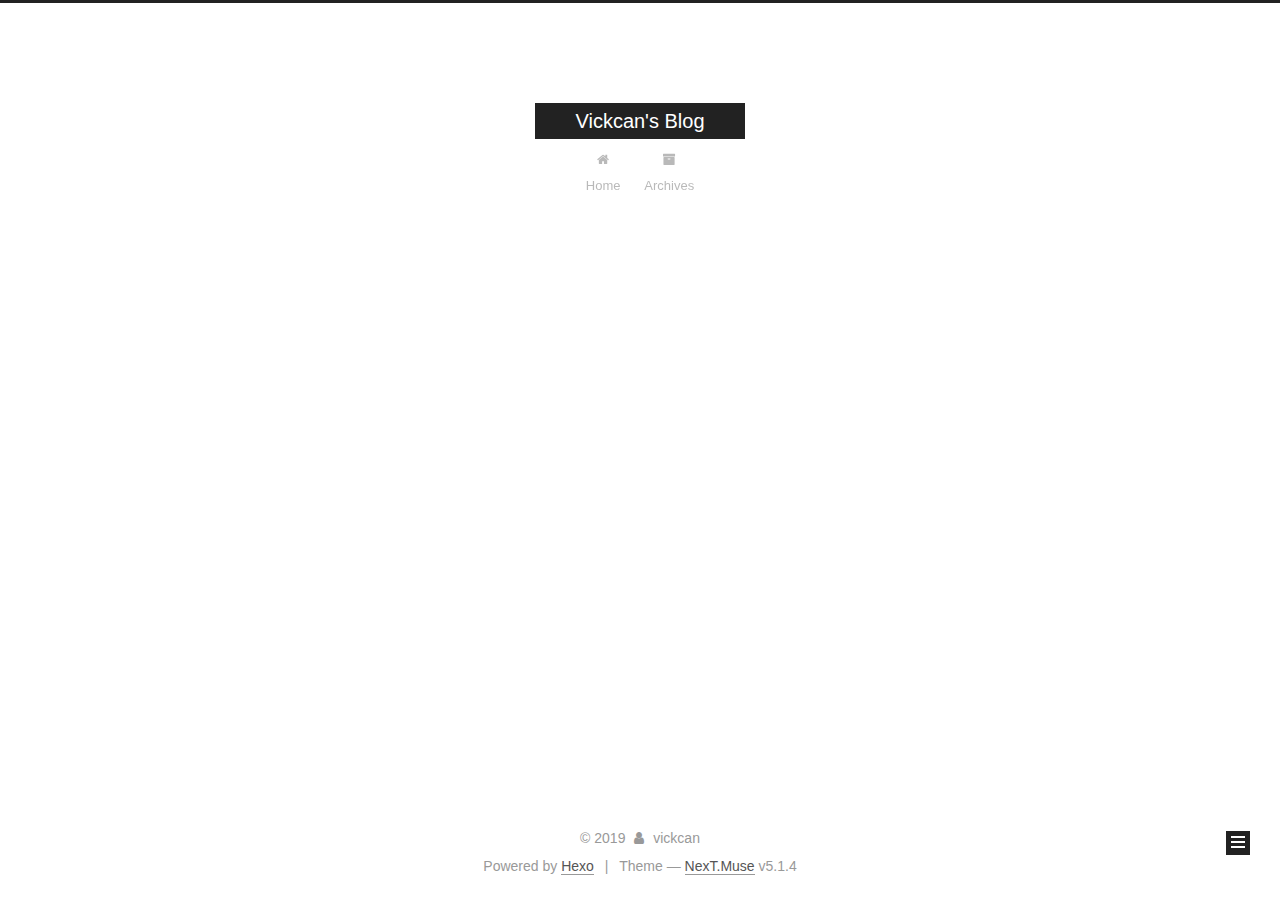
==== commit 5bad842e: "safds" ====
--- a/archives/index.html
+++ b/archives/index.html
@@ -227,7 +227,7 @@
         
           
         
-        Um..! 1 post. Keep on posting.
+        Um..! 2 posts in total. Keep on posting.
       </span>
 
       
@@ -241,6 +241,41 @@
           <div class="collection-title">
             <h1 class="archive-year" id="archive-year-2019">2019</h1>
           </div>
+        
+        
+
+        
+
+  <article class="post post-type-normal" itemscope itemtype="http://schema.org/Article">
+    <header class="post-header">
+
+      <h2 class="post-title">
+        
+            <a class="post-title-link" href="/2019/07/07/world/" itemprop="url">
+              
+                <span itemprop="name">world'</span>
+              
+            </a>
+        
+      </h2>
+
+      <div class="post-meta">
+        <time class="post-time" itemprop="dateCreated" datetime="2019-07-07T08:35:49+08:00" content="2019-07-07">
+          07-07
+        </time>
+      </div>
+
+    </header>
+  </article>
+
+
+
+      
+
+        
+        
+        
+
         
         
 
@@ -323,7 +358,7 @@
               
                 <a href="/archives/">
               
-                  <span class="site-state-item-count">1</span>
+                  <span class="site-state-item-count">2</span>
                   <span class="site-state-item-name">posts</span>
                 </a>
               </div>
--- a/css/main.css
+++ b/css/main.css
@@ -1822,7 +1822,7 @@
   width: 4px;
   height: 4px;
   border-radius: 50%;
-  background: #44b8b8;
+  background: #504796;
 }
 .links-of-blogroll {
   font-size: 13px;
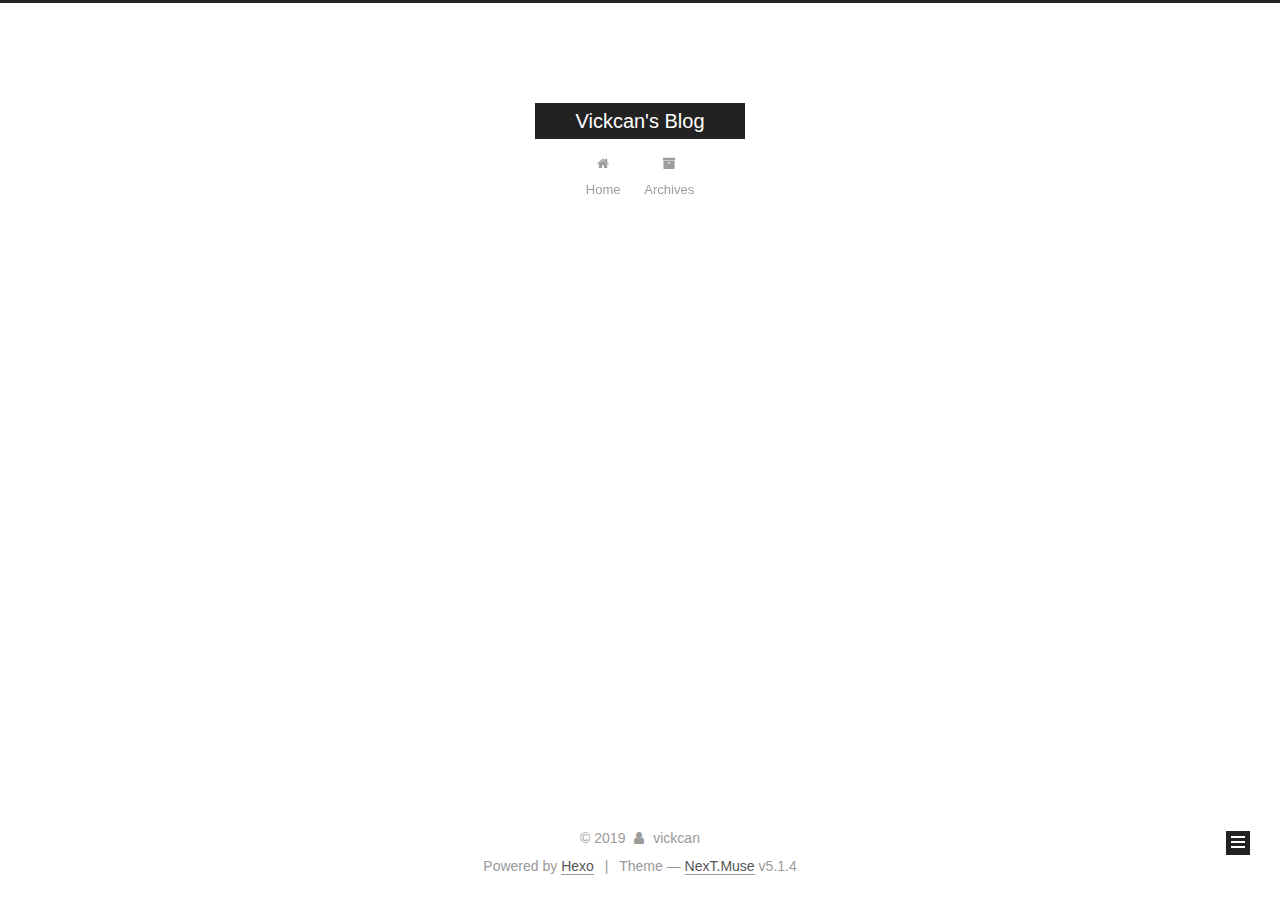
==== commit 33350002: "safds" ====
--- a/archives/index.html
+++ b/archives/index.html
@@ -288,7 +288,7 @@
         
             <a class="post-title-link" href="/2019/07/06/hello-world/" itemprop="url">
               
-                <span itemprop="name">Hello World</span>
+                <span itemprop="name">Untitled</span>
               
             </a>
         
--- a/css/main.css
+++ b/css/main.css
@@ -1822,7 +1822,7 @@
   width: 4px;
   height: 4px;
   border-radius: 50%;
-  background: #504796;
+  background: #94f9f7;
 }
 .links-of-blogroll {
   font-size: 13px;
